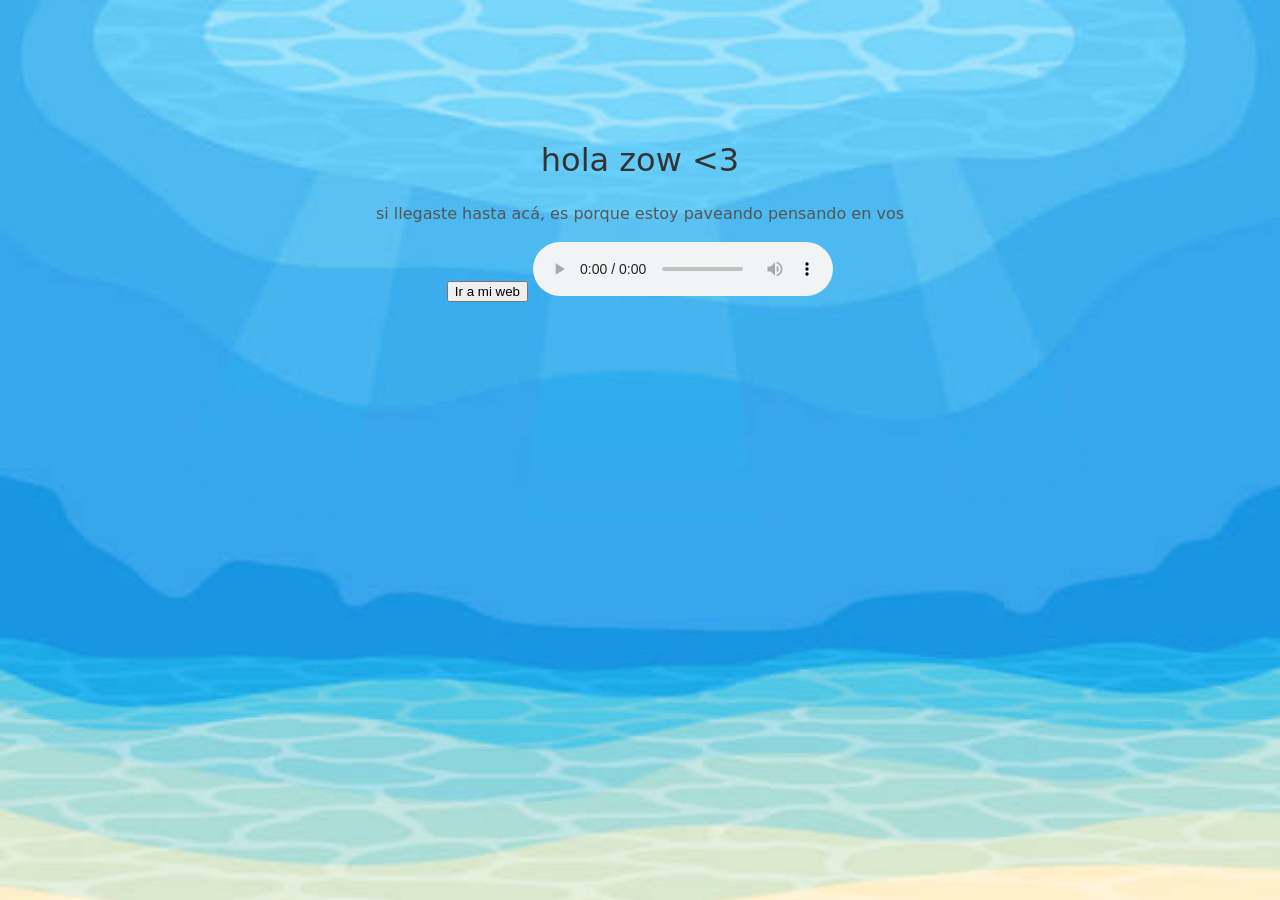
==== amor.html @ caabdfb9 "Update amor.html" ====
<html lang="es">
<head>
  <meta charset="UTF-8">
  <title>Mi pagina</title>
  <link rel="stylesheet" href="style.css">
</head>
<body>
  <main>
<h1>hola zow <3</h1>
  <p>si llegaste hasta acá, es porque estoy paveando pensando en vos</p>
    <button onclick="location.href='index.html'">Ir a mi web</button>
    <audio controls loop>
      <source src="musica/YLIA.mp3" type="audio/mpeg">
      <source src="musica/YourName.mp3" type="audio/mpeg">
      <source src="musica/DandelionsSong.mp3" type="audio/mpeg">
    </audio>
  </main>
</body>
---- style.css ----
body {
  margin: 0;
  font-family: system-ui, sans-serif;
  background-color: #f5f7f4;
  color: #333;
  background-image: url('marsito.jpg'); /* Specifies the image file */
  background-repeat: no-repeat; /* Prevents the image from repeating */
  background-size: cover; /* Ensures the image covers the entire element */
  background-attachment: fixed; 
}

main {
  max-width: 600px;
  margin: 100px auto;
  padding: 20px;
  text-align: center;
}

h1 {
  font-weight: 500;
}

p {
  line-height: 1.6;
  color: #555;
}

#cursor {
  position: fixed;
  width: 40px;
  height: 40px;
  background-image: url("bubble.png");
  background-size: cover;
  pointer-events: none;
  display: none;
  transform: translate(-50%, -50%);
}
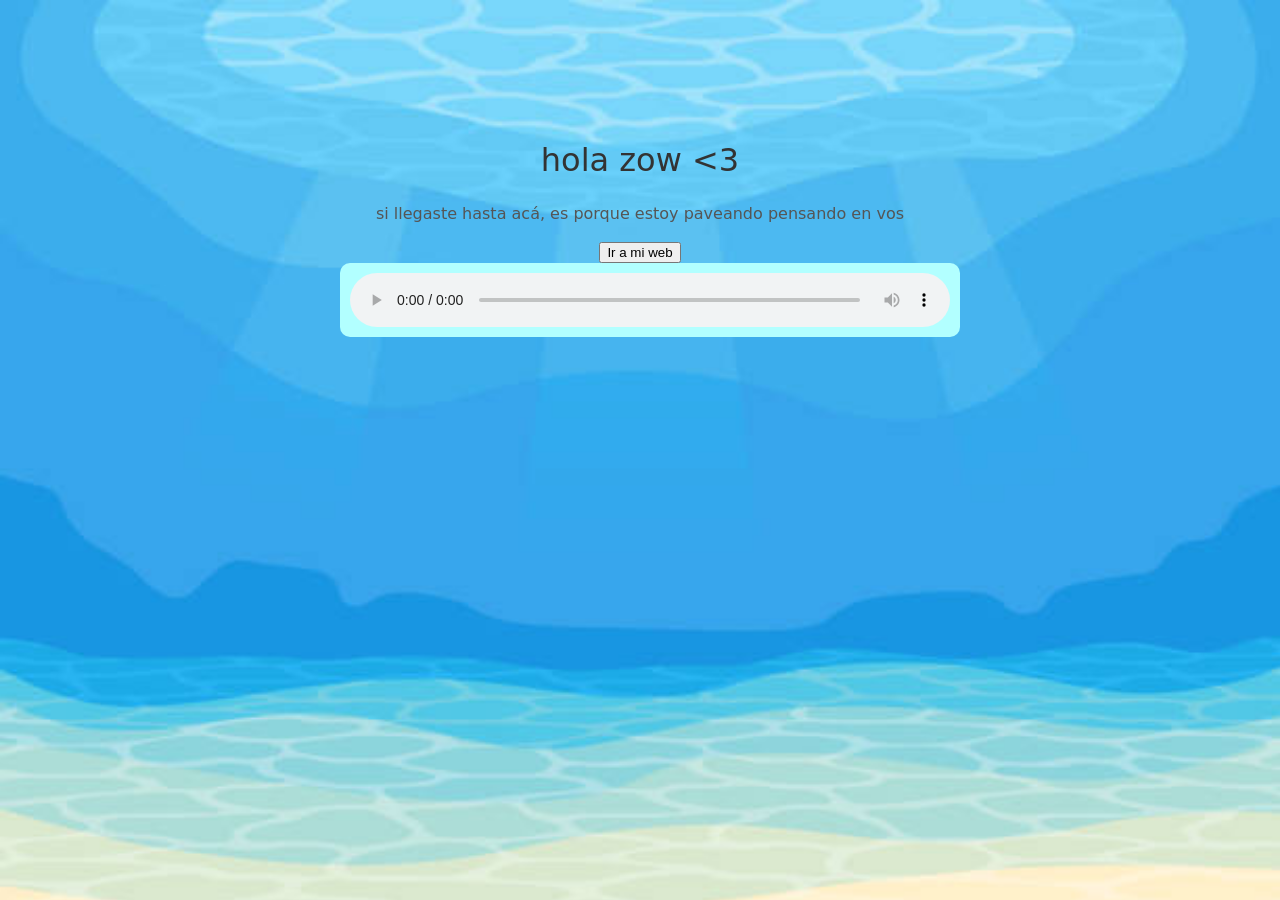
==== commit 60441a2b: "Update amor.html" ====
--- a/amor.html
+++ b/amor.html
@@ -4,15 +4,38 @@
   <title>Mi pagina</title>
   <link rel="stylesheet" href="style.css">
 </head>
+
 <body>
   <main>
-<h1>hola zow <3</h1>
-  <p>si llegaste hasta acá, es porque estoy paveando pensando en vos</p>
+    <h1>hola zow <3</h1>
+    <p>si llegaste hasta acá, es porque estoy paveando pensando en vos</p>
     <button onclick="location.href='index.html'">Ir a mi web</button>
-    <audio controls loop>
-      <source src="musica/YLIA.mp3" type="audio/mpeg">
-      <source src="musica/YourName.mp3" type="audio/mpeg">
-      <source src="musica/DandelionsSong.mp3" type="audio/mpeg">
-    </audio>
+
+    <audio controls id="audioPlayer"></audio>
+
+    <script>
+      const canciones = [
+        "musica/YLIA.mp3",
+        "musica/YourName.mp3",
+        "musica/DandelionsSong.mp3"
+      ];
+
+      let index = 0;
+      const player = document.getElementById("audioPlayer");
+
+      function cargarCancion(i) {
+        player.src = canciones[i];
+        player.play();
+      }
+
+      player.addEventListener("ended", () => {
+        index = (index + 1) % canciones.length;
+        cargarCancion(index);
+      });
+
+      cargarCancion(index);
+    </script>
   </main>
 </body>
+
+</html>
--- a/style.css
+++ b/style.css
@@ -35,3 +35,10 @@
   display: none;
   transform: translate(-50%, -50%);
 }
+
+audio {
+  width: 100%; /* Ocupa todo el ancho */
+  border-radius: 10px; /* Esquinas redondeadas */
+  background-color: #b2ffff;
+  padding: 10px;
+}
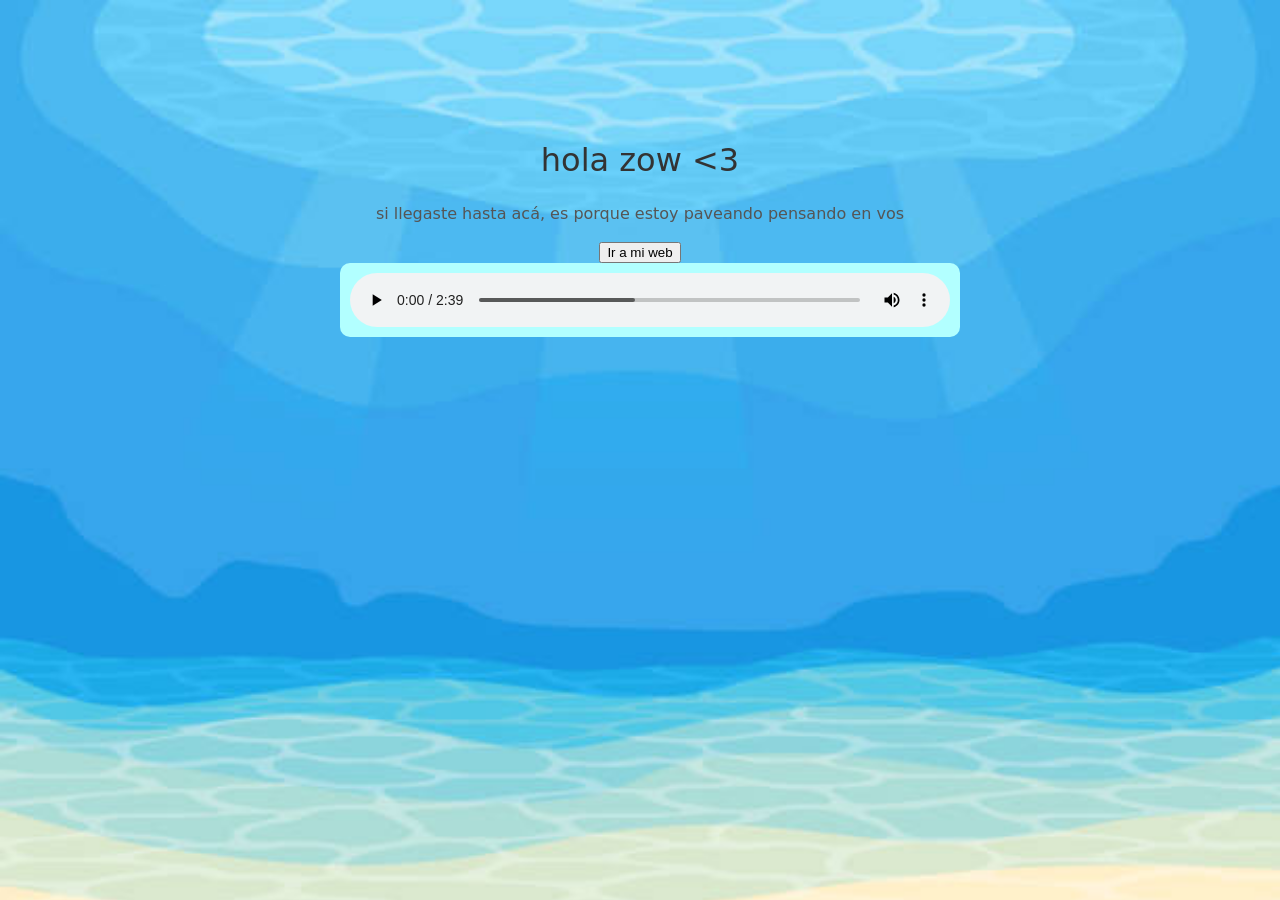
==== commit 517eb16e: "Update amor.html" ====
--- a/amor.html
+++ b/amor.html
@@ -15,8 +15,7 @@
 
     <script>
       const canciones = [
-        "musica/YLIA.mp3",
-        "musica/YourName.mp3",
+        "musica/y2mate.com - Trevor Daniel  Falling Official Music Video.mp3",
         "musica/DandelionsSong.mp3"
       ];
 
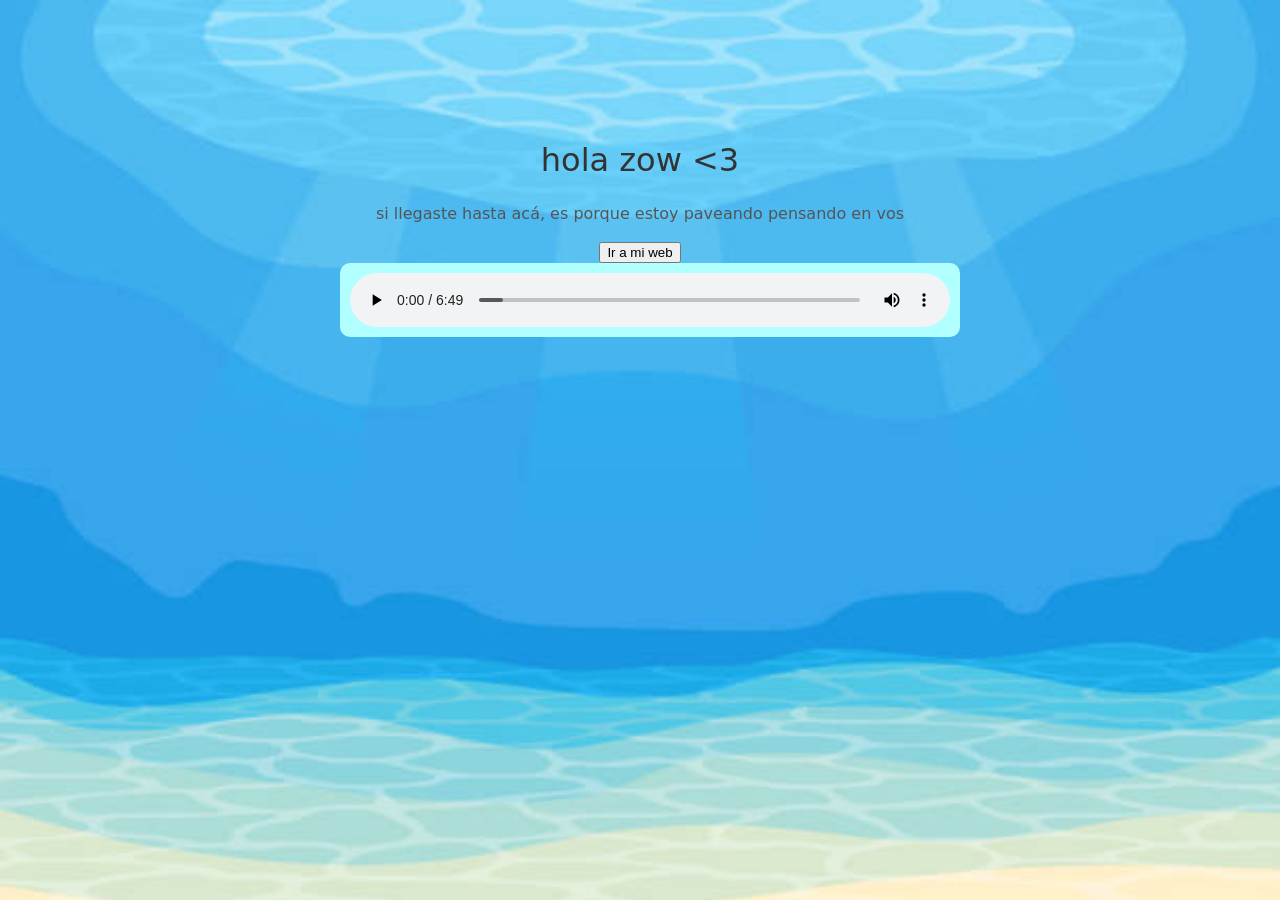
==== commit 559bcd13: "Update amor.html" ====
--- a/amor.html
+++ b/amor.html
@@ -15,7 +15,8 @@
 
     <script>
       const canciones = [
-        "musica/y2mate.com - Trevor Daniel  Falling Official Music Video.mp3",
+        "musica/YourName.mp3",
+        "musica/YLIA.mp3",
         "musica/DandelionsSong.mp3"
       ];
 
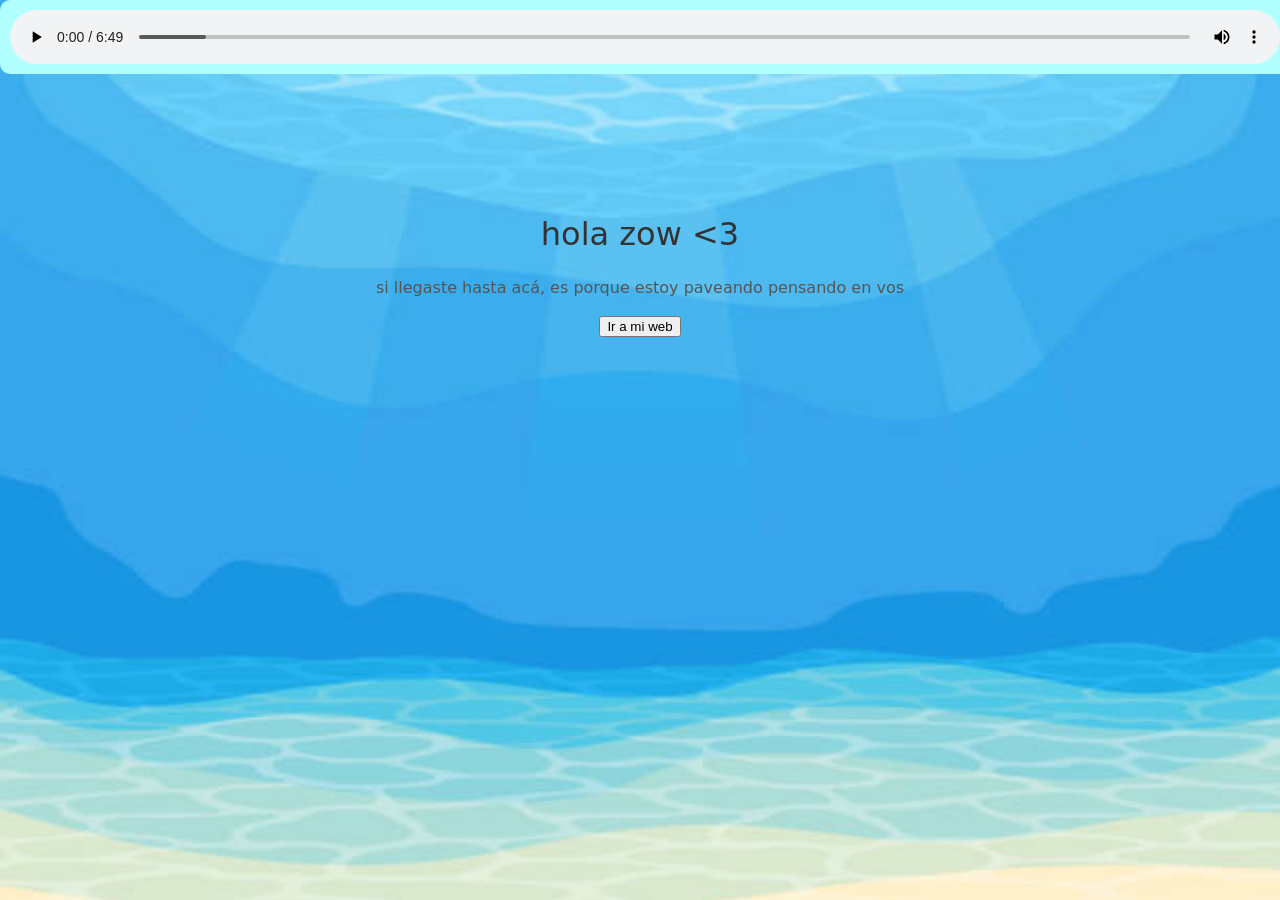
==== commit b5da3aaf: "Update amor.html" ====
--- a/amor.html
+++ b/amor.html
@@ -6,12 +6,12 @@
 </head>
 
 <body>
+    <audio controls id="audioPlayer"></audio>
   <main>
     <h1>hola zow <3</h1>
     <p>si llegaste hasta acá, es porque estoy paveando pensando en vos</p>
     <button onclick="location.href='index.html'">Ir a mi web</button>
 
-    <audio controls id="audioPlayer"></audio>
 
     <script>
       const canciones = [
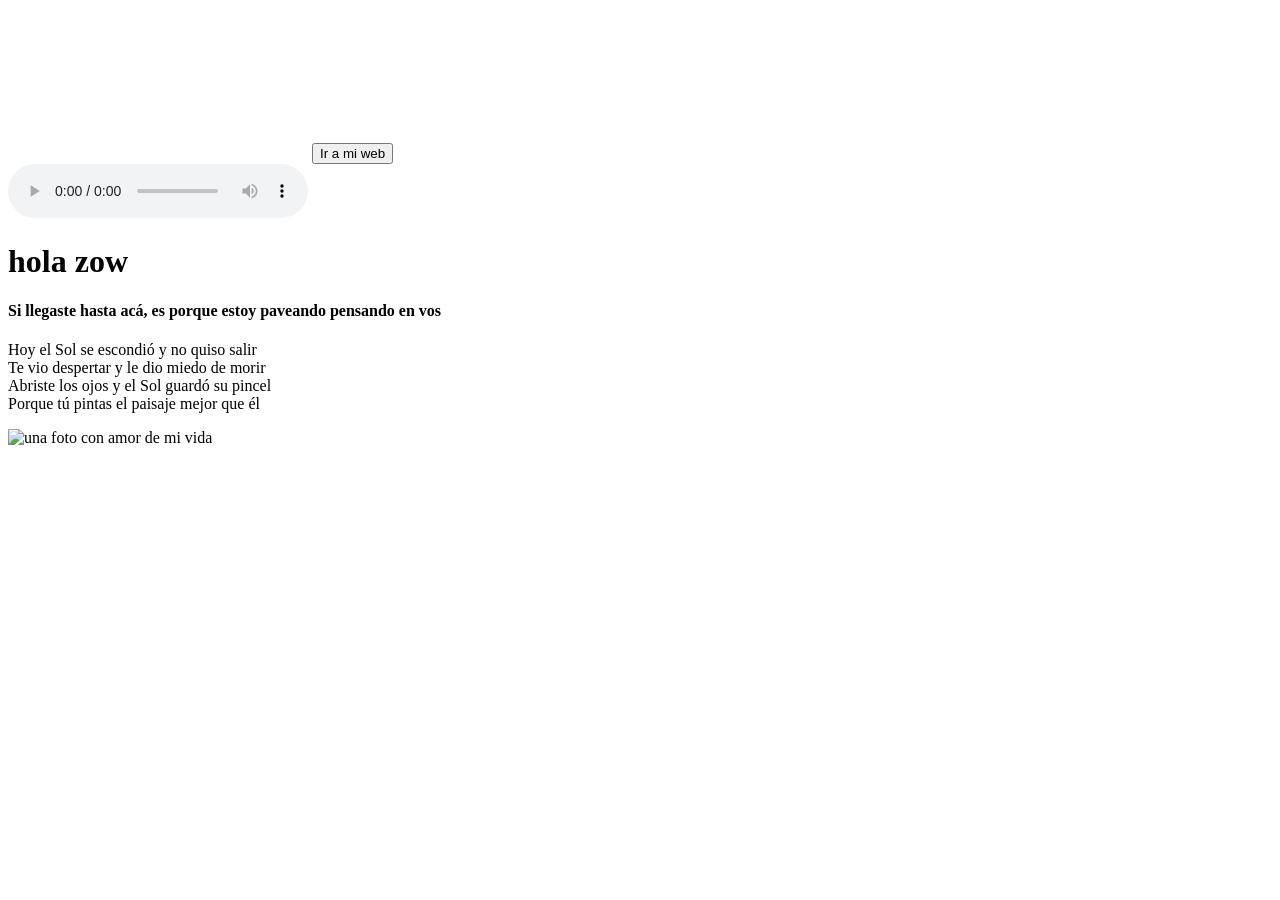
==== commit d1c7592e: "Update amor.html" ====
--- a/amor.html
+++ b/amor.html
@@ -1,41 +1,71 @@
+<!DOCTYPE html>
 <html lang="es">
-<head>
-  <meta charset="UTF-8">
-  <title>Mi pagina</title>
-  <link rel="stylesheet" href="style.css">
-</head>
-
-<body>
-    <audio controls id="audioPlayer"></audio>
-  <main>
-    <h1>hola zow <3</h1>
-    <p>si llegaste hasta acá, es porque estoy paveando pensando en vos</p>
-    <button onclick="location.href='index.html'">Ir a mi web</button>
+  <head>
+    <meta charset="utf-8">
+    <meta name="viewport" content="width=device-width">
+    <meta name="theme-color" content="#ff0080">
+    <link rel="icon" type="image/jpg" href="fotos z/WhatsApp Image 2022-12-16 at 16.47.17.jpeg">
+    <title>romantik</title>
+    
+    <link rel="stylesheet" href="AmorStyle.css">
+  </head>
+  
+  <body>
+    
+    <video autoplay loop muted playsinline class="video-bg">
+      <source src="videos/AmorFondo.mp4" type="video/mp4">
+    </video>
+    
+    <button onclick="location.href='index.html'">
+      Ir a mi web
+    </button>
+    
+  <div class="overlay"></div>
 
 
-    <script>
-      const canciones = [
-        "musica/YourName.mp3",
-        "musica/YLIA.mp3",
-        "musica/DandelionsSong.mp3"
-      ];
+  <main class="content">
 
-      let index = 0;
-      const player = document.getElementById("audioPlayer");
+    <audio controls id="audioPlayer"></audio>
 
-      function cargarCancion(i) {
-        player.src = canciones[i];
-        player.play();
-      }
+    <h1>hola zow</h1>
+    <h4>Si llegaste hasta acá, es porque estoy paveando pensando en vos</h4>
 
-      player.addEventListener("ended", () => {
-        index = (index + 1) % canciones.length;
-        cargarCancion(index);
-      });
+    <p class="poema">Hoy el Sol se escondió y no quiso salir <br>
+      Te vio despertar y le dio miedo de morir <br>
+      Abriste los ojos y el Sol guardó su pincel <br>
+      Porque tú pintas el paisaje mejor que él</p>
 
+    <img 
+      src="fotos z/WhatsApp Image 2022-12-16 at 16.47.17.jpeg" 
+      alt="una foto con amor de mi vida"
+      title="zow"
+      width="150"
+    >
+
+
+  </main>
+
+  <script>
+    const canciones = [
+      "musica/DandelionsSong.mp3",
+      "musica/YourName.mp3"
+    ];
+
+    let index = 0;
+    const player = document.getElementById("audioPlayer");
+
+    function cargarCancion(i) {
+      player.src = canciones[i];
+      player.play();
+    }
+
+    player.addEventListener("ended", () => {
+      index = (index + 1) % canciones.length;
       cargarCancion(index);
-    </script>
-  </main>
+    });
+
+    cargarCancion(index);
+  </script>
+
 </body>
-
 </html>
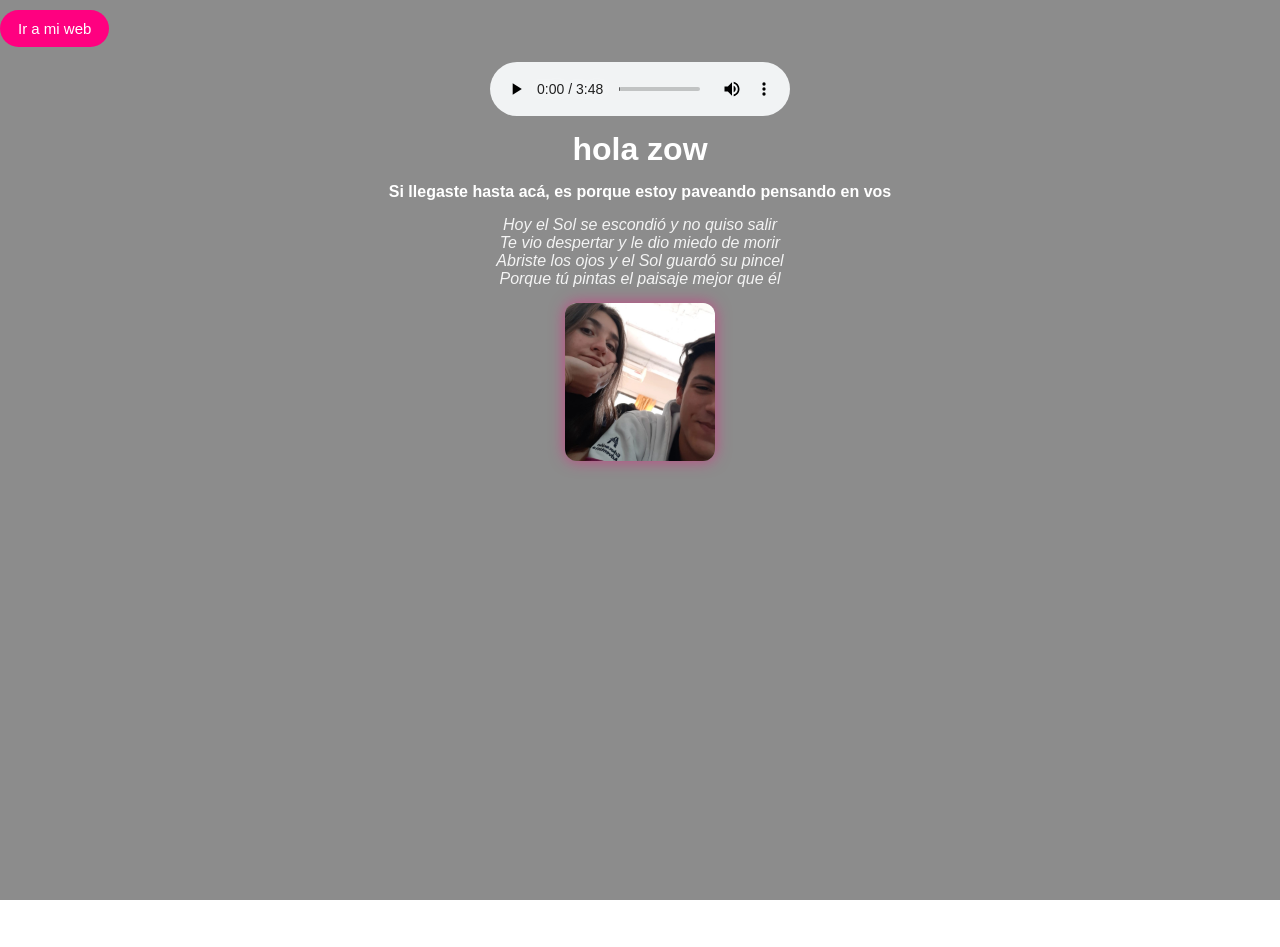
==== commit a2e8d973: "Update amor.html" ====
--- a/amor.html
+++ b/amor.html
@@ -47,8 +47,9 @@
 
   <script>
     const canciones = [
-      "musica/DandelionsSong.mp3",
-      "musica/YourName.mp3"
+      "musica/Dandelions.mp3",
+      "musica/YourName.mp3",
+      "musica/YLIA.mp3"
     ];
 
     let index = 0;
--- a/AmorStyle.css
+++ b/AmorStyle.css
@@ -0,0 +1,75 @@
+* {
+  margin: 0;
+  padding: 0;
+  box-sizing: border-box;
+}
+
+body {
+  font-family: 'Segoe UI', sans-serif;
+  color: white;
+  min-height: 100vh;
+  overflow: hidden;
+}
+
+.video-bg {
+  position: fixed;
+  top: 0;
+  left: 0;
+  width: 100%;
+  height: 100%;
+  object-fit: cover;
+  z-index: -2;
+}
+
+.overlay {
+  position: fixed;
+  top: 0;
+  left: 0;
+  width: 100%;
+  height: 100%;
+  background: rgba(0, 0, 0, 0.45);
+  z-index: -1;
+}
+
+.content {
+  min-height: 100vh;
+  display: flex;
+  flex-direction: column;
+  align-items: center;
+  justify-content: flex-start; 
+  gap: 15px;
+  text-align: center;
+  padding: 40px 20px; 
+}
+
+
+audio {
+  width: 300px;
+  margin-top: -25px;
+}
+
+.poema {
+  font-style: italic;
+  opacity: 0.9;
+  color: #ffffff;
+}
+
+img {
+  border-radius: 12px;
+  box-shadow: 0 0 15px rgba(255, 0, 128, 0.5);
+}
+
+button {
+  margin-top: 10px;
+  padding: 10px 18px;
+  border: none;
+  border-radius: 20px;
+  background: #ff0080;
+  color: white;
+  cursor: pointer;
+  font-size: 15px;
+}
+
+button:hover {
+  background: #ff4da6;
+}
